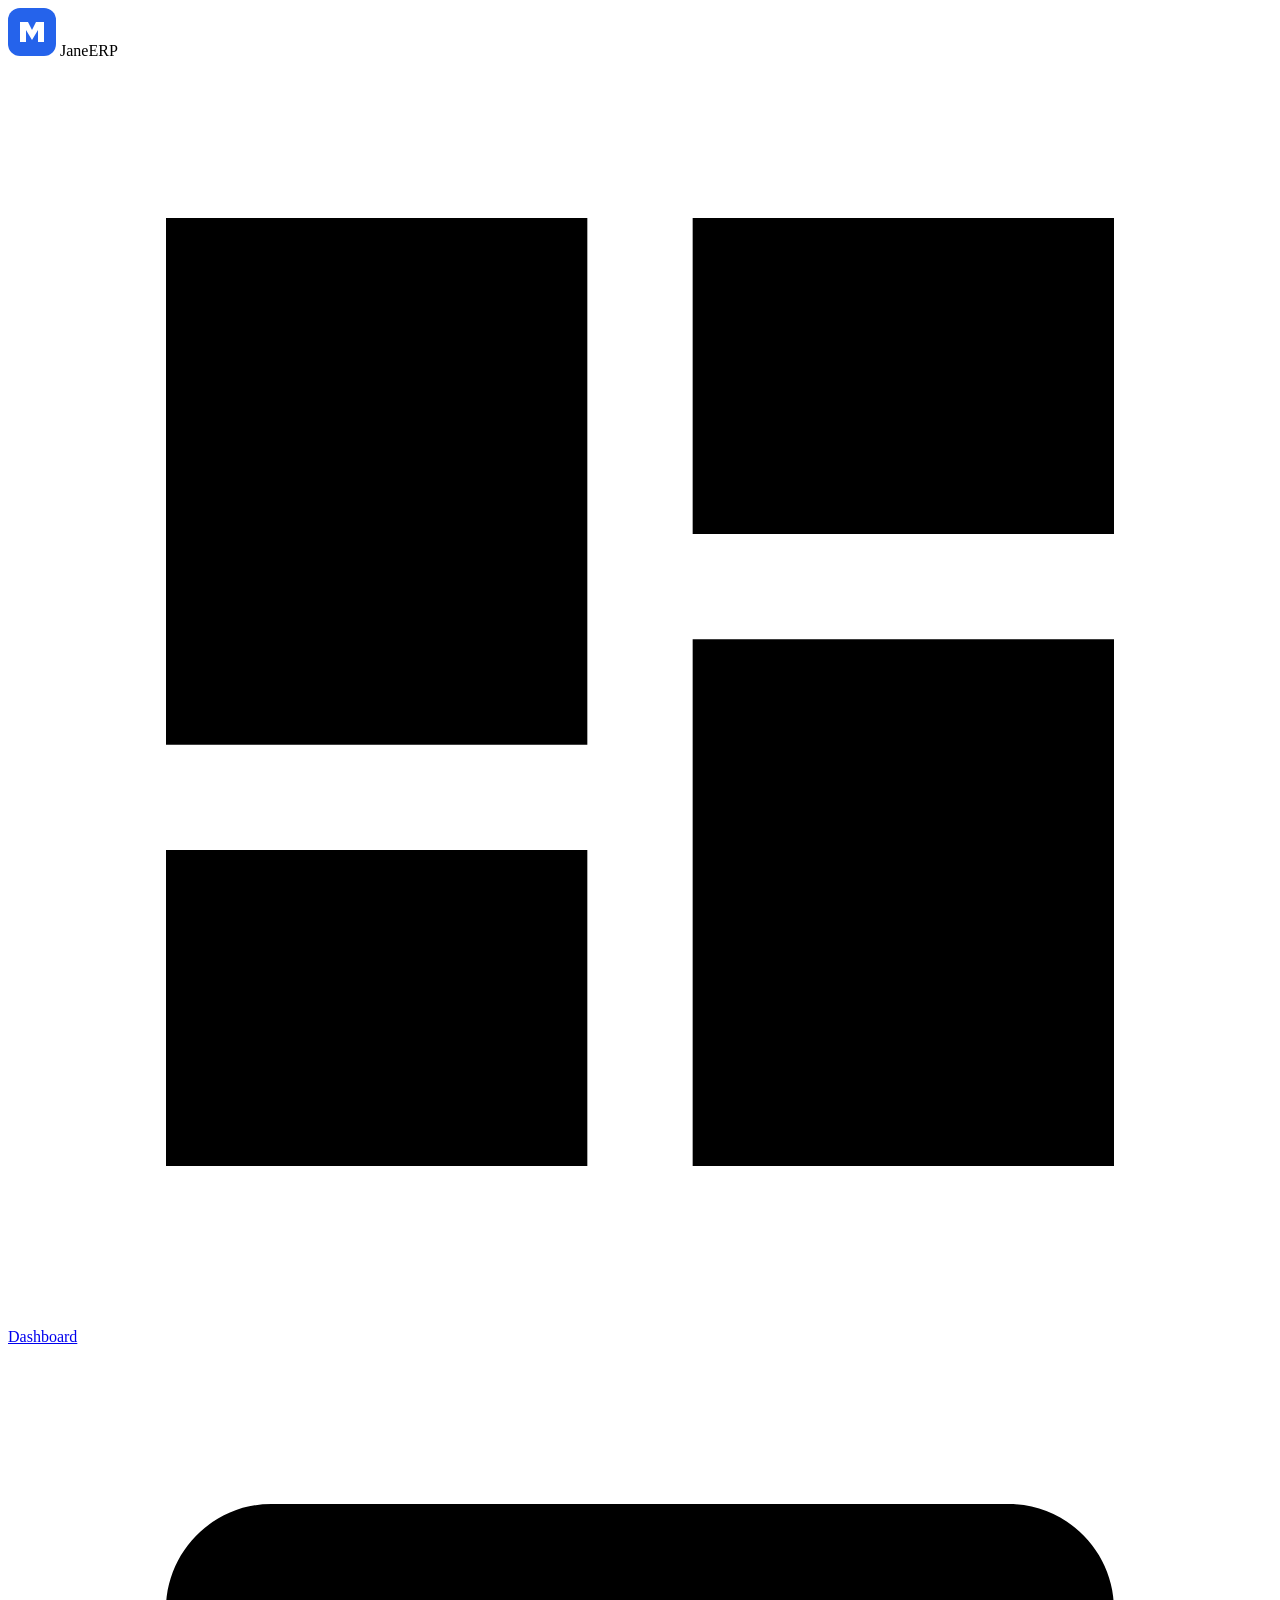
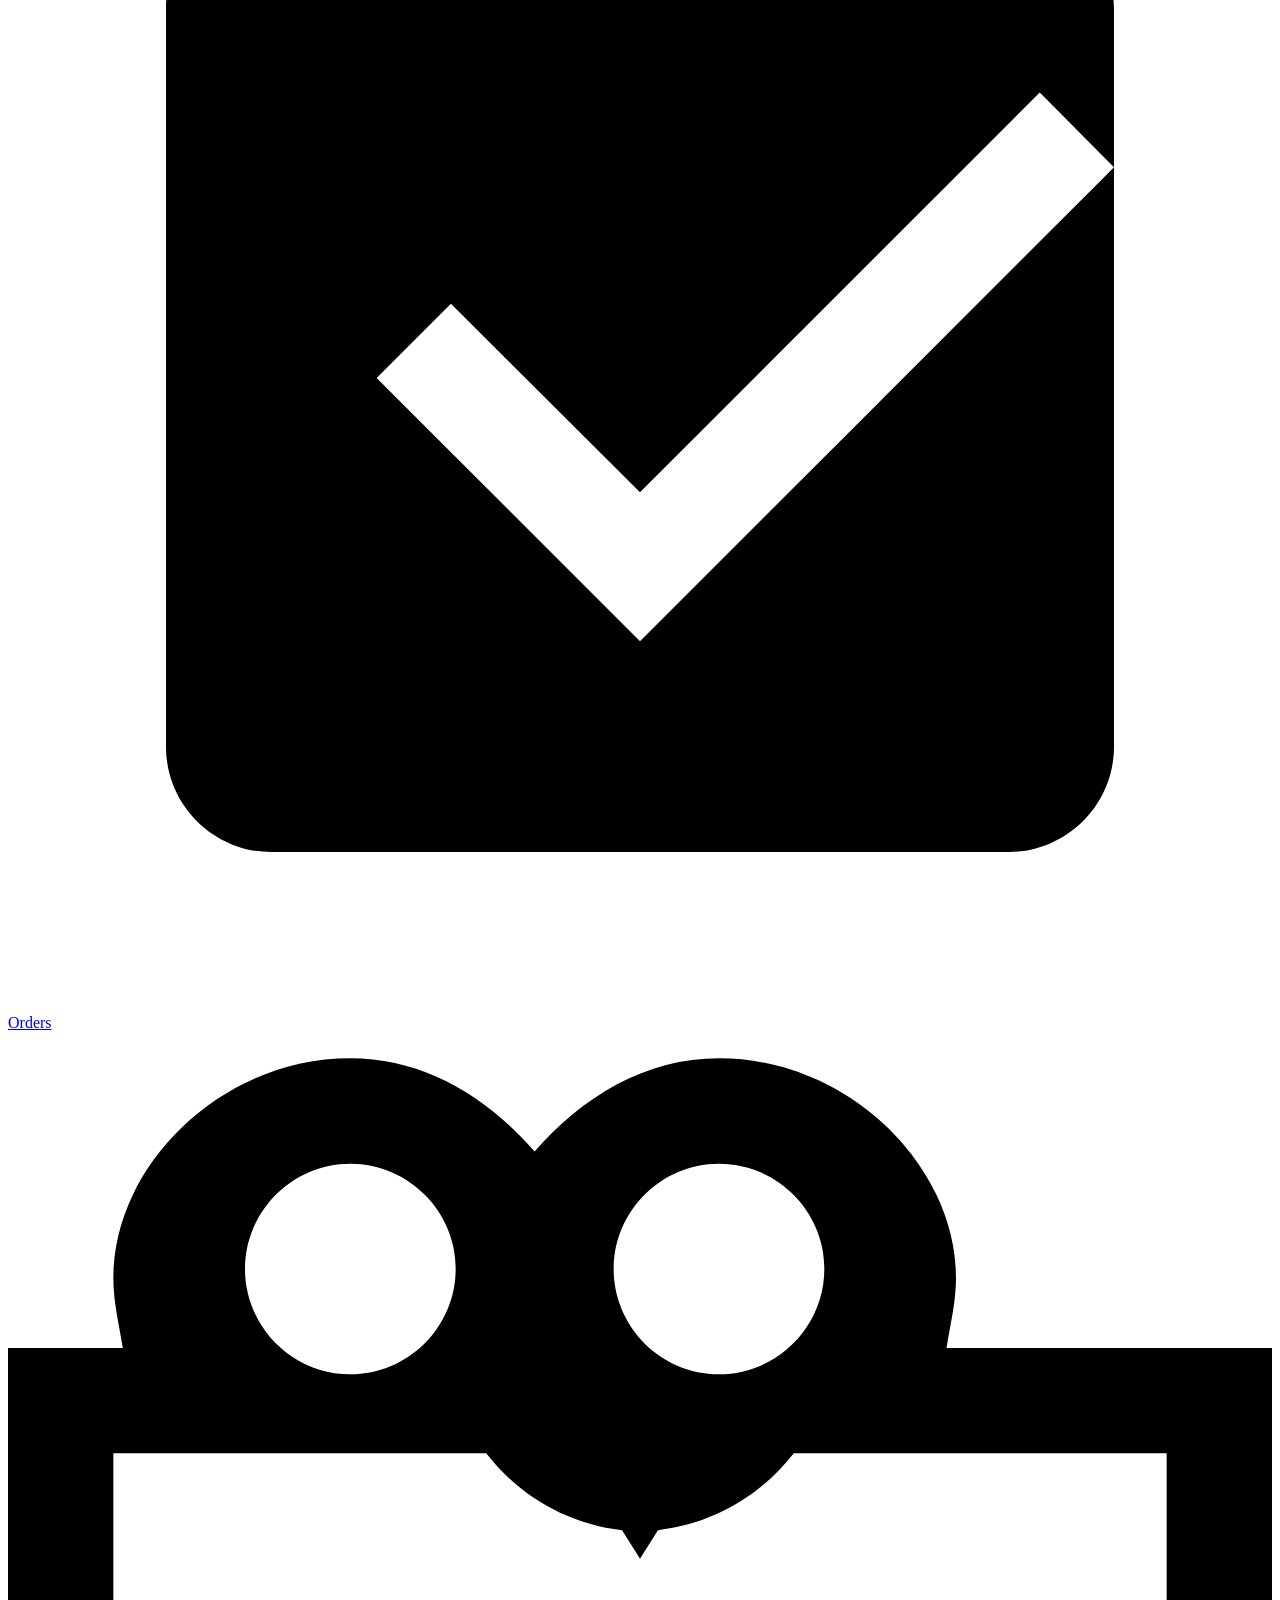
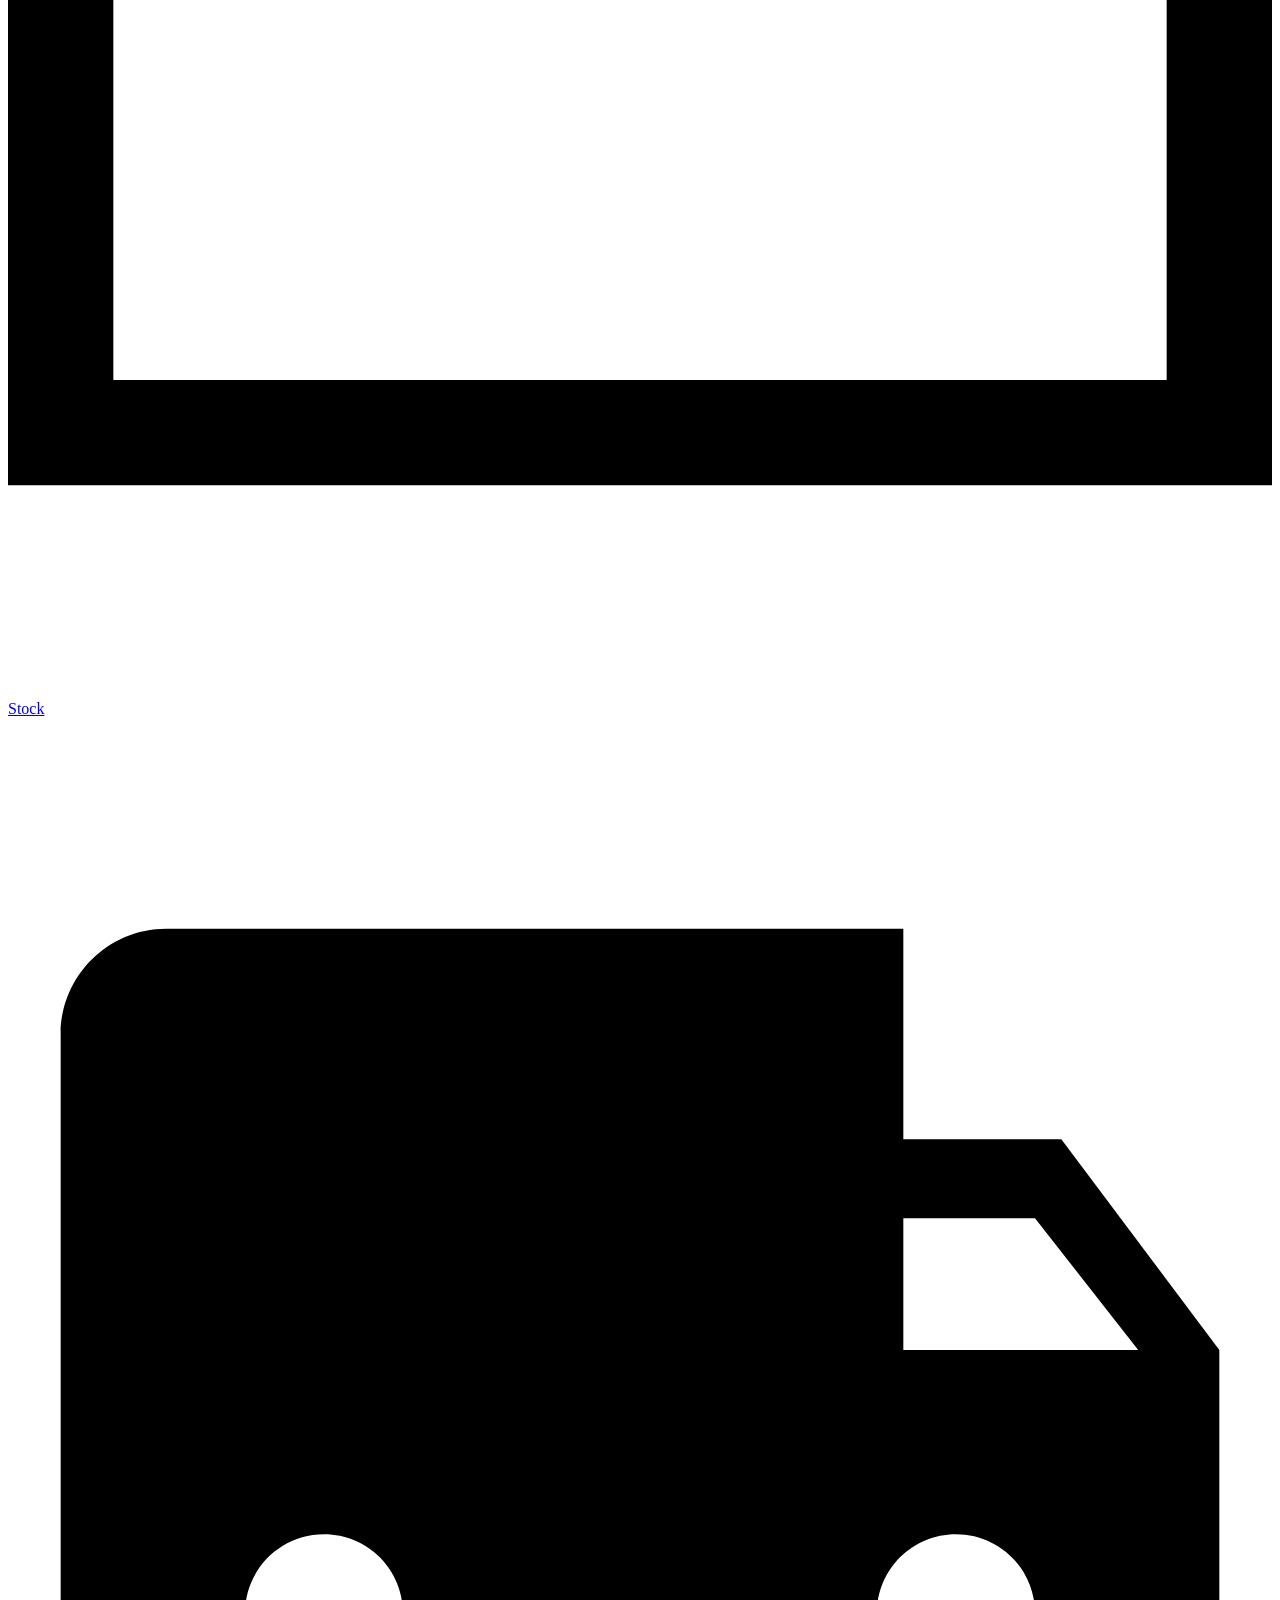
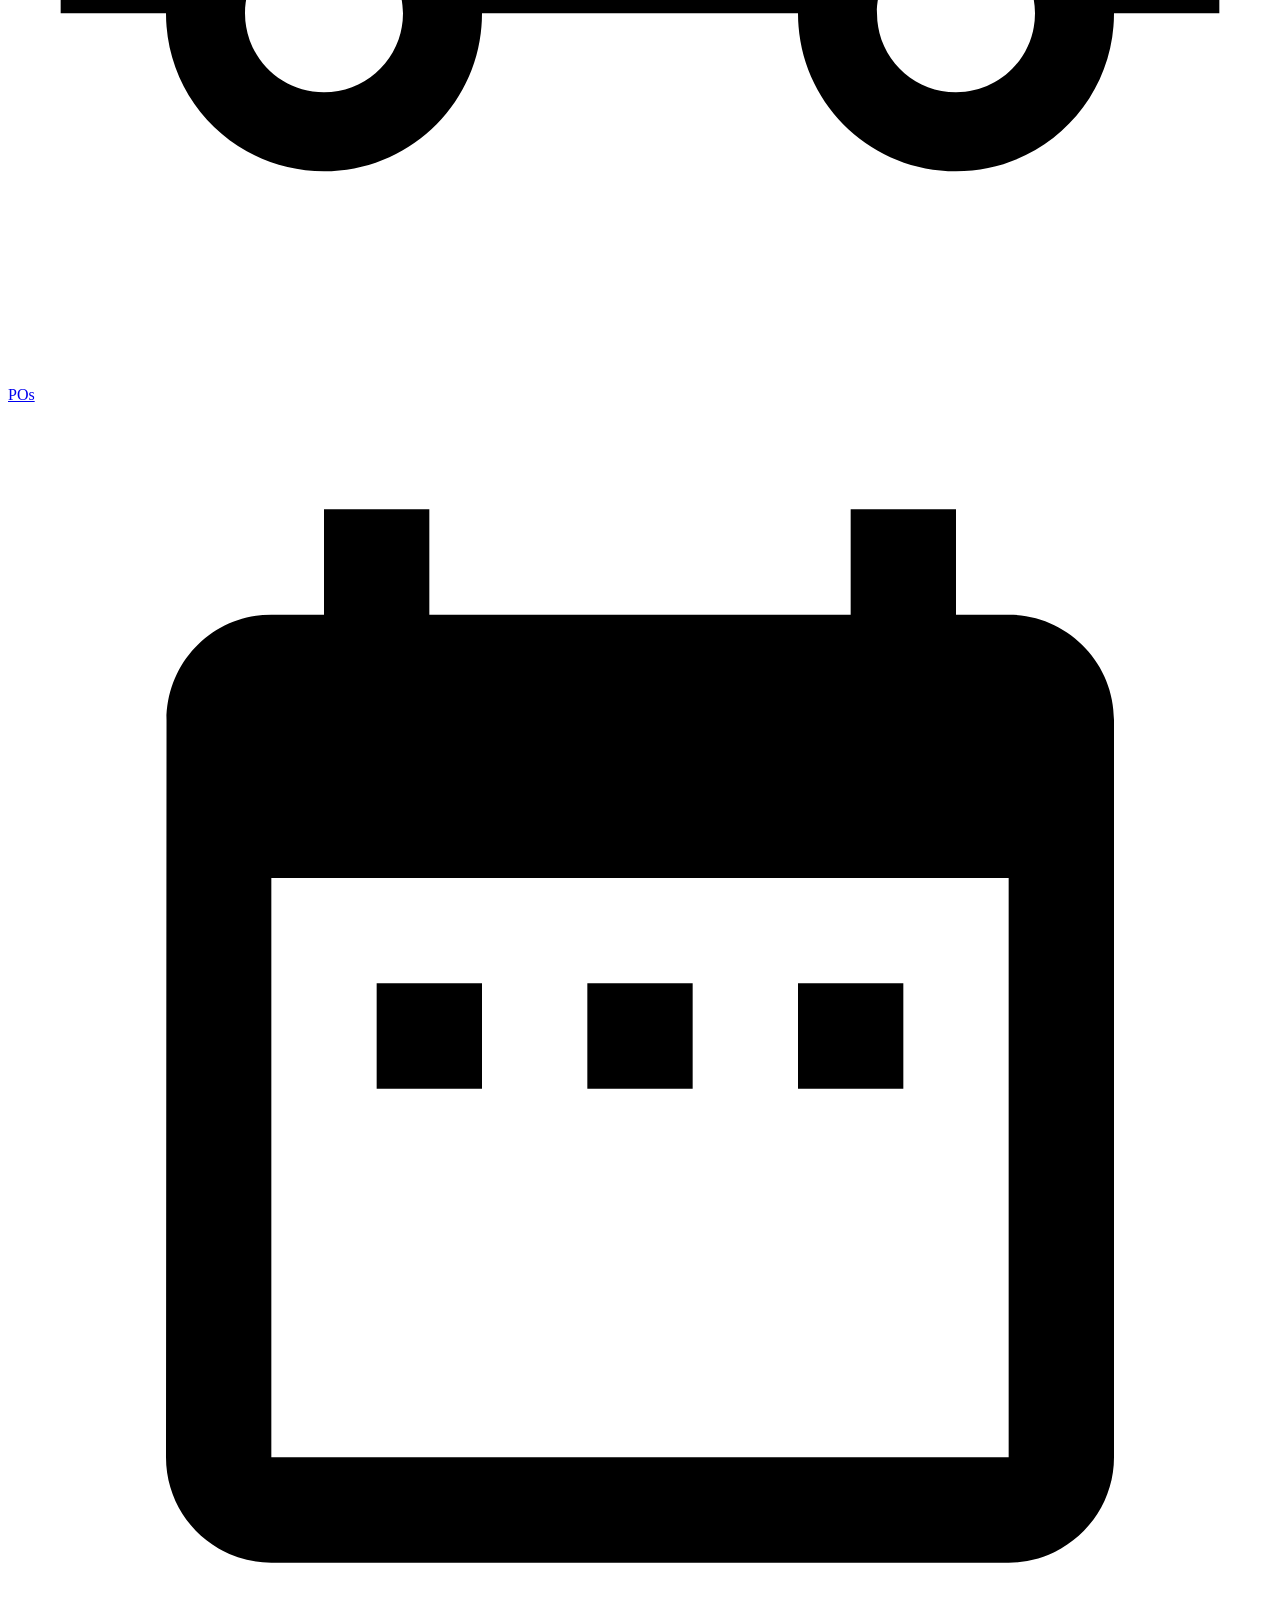
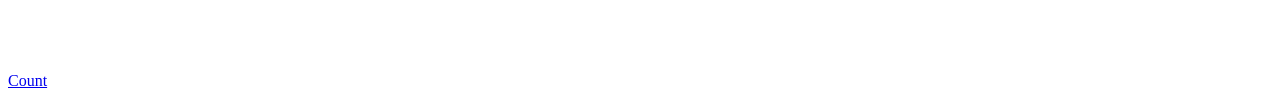
==== JaneERP.Api/wwwroot/index.html @ a5f4fbab "Fix build, wire DI interfaces, and add missing feature implementations - Remove 62 VinniesAlien2 dup" ====
<!DOCTYPE html>
<html lang="en">
<head>
  <meta charset="UTF-8">
  <meta name="viewport" content="width=device-width, initial-scale=1.0, viewport-fit=cover">
  <meta name="theme-color" content="#2563eb">
  <meta name="apple-mobile-web-app-capable" content="yes">
  <meta name="apple-mobile-web-app-status-bar-style" content="default">
  <meta name="apple-mobile-web-app-title" content="JaneERP">
  <link rel="manifest" href="/manifest.json">
  <link rel="apple-touch-icon" href="/icons/icon-192.png">
  <link rel="stylesheet" href="/css/app.css">
  <title>JaneERP Mobile</title>
</head>
<body>
  <div id="app">
    <div class="splash">
      <div class="splash-logo">
        <svg width="48" height="48" viewBox="0 0 48 48" fill="none">
          <rect width="48" height="48" rx="12" fill="#2563eb"/>
          <path d="M12 34V14h8l4 8 4-8h8v20h-6V22l-6 10-6-10v12z" fill="white"/>
        </svg>
        <span>JaneERP</span>
      </div>
    </div>
  </div>

  <!-- Bottom navigation (hidden until logged in) -->
  <nav id="bottom-nav" class="bottom-nav hidden">
    <a href="#/dashboard"  class="nav-item" data-page="dashboard">
      <svg viewBox="0 0 24 24"><path d="M3 13h8V3H3v10zm0 8h8v-6H3v6zm10 0h8V11h-8v10zm0-18v6h8V3h-8z"/></svg>
      <span>Dashboard</span>
    </a>
    <a href="#/orders" class="nav-item" data-page="orders">
      <svg viewBox="0 0 24 24"><path d="M19 3H5c-1.1 0-2 .9-2 2v14c0 1.1.9 2 2 2h14c1.1 0 2-.9 2-2V5c0-1.1-.9-2-2-2zm-7 14l-5-5 1.41-1.41L12 14.17l7.59-7.59L21 8l-9 9z"/></svg>
      <span>Orders</span>
    </a>
    <a href="#/inventory" class="nav-item" data-page="inventory">
      <svg viewBox="0 0 24 24"><path d="M20 6h-2.18c.07-.44.18-.87.18-1.33C18 2.54 15.96.5 13.5.5c-1.39 0-2.58.72-3.5 1.77C9.08 1.22 7.89.5 6.5.5 4.04.5 2 2.54 2 4.67c0 .46.11.89.18 1.33H0v14h24V6h-4zM13.5 2.5c1.1 0 2 .9 2 2S14.6 6.5 13.5 6.5 11.5 5.6 11.5 4.5s.9-2 2-2zm-7 0c1.1 0 2 .9 2 2s-.9 2-2 2-2-.9-2-2 .9-2 2-2zM22 18H2V8h7.08c.62.8 1.53 1.34 2.58 1.46L12 10l.34-.54C13.38 9.34 14.3 8.8 14.92 8H22v10z"/></svg>
      <span>Stock</span>
    </a>
    <a href="#/po" class="nav-item" data-page="po">
      <svg viewBox="0 0 24 24"><path d="M20 8h-3V4H3c-1.1 0-2 .9-2 2v11h2c0 1.66 1.34 3 3 3s3-1.34 3-3h6c0 1.66 1.34 3 3 3s3-1.34 3-3h2v-5l-3-4zM6 18.5c-.83 0-1.5-.67-1.5-1.5s.67-1.5 1.5-1.5 1.5.67 1.5 1.5-.67 1.5-1.5 1.5zm13.5-9l1.96 2.5H17V9.5h2.5zm-1.5 9c-.83 0-1.5-.67-1.5-1.5s.67-1.5 1.5-1.5 1.5.67 1.5 1.5-.67 1.5-1.5 1.5z"/></svg>
      <span>POs</span>
    </a>
    <a href="#/cycle-count" class="nav-item" data-page="cycle-count">
      <svg viewBox="0 0 24 24"><path d="M9 11H7v2h2v-2zm4 0h-2v2h2v-2zm4 0h-2v2h2v-2zm2-7h-1V2h-2v2H8V2H6v2H5c-1.11 0-1.99.9-1.99 2L3 20c0 1.1.89 2 2 2h14c1.1 0 2-.9 2-2V6c0-1.1-.9-2-2-2zm0 16H5V9h14v11z"/></svg>
      <span>Count</span>
    </a>
  </nav>

  <!-- Toast notifications -->
  <div id="toast-container"></div>

  <script src="/js/api.js"></script>
  <script src="/js/pages/login.js"></script>
  <script src="/js/pages/dashboard.js"></script>
  <script src="/js/pages/cyclecount.js"></script>
  <script src="/js/pages/inventory.js"></script>
  <script src="/js/pages/orders.js"></script>
  <script src="/js/pages/purchaseorders.js"></script>
  <script src="/js/app.js"></script>
</body>
</html>
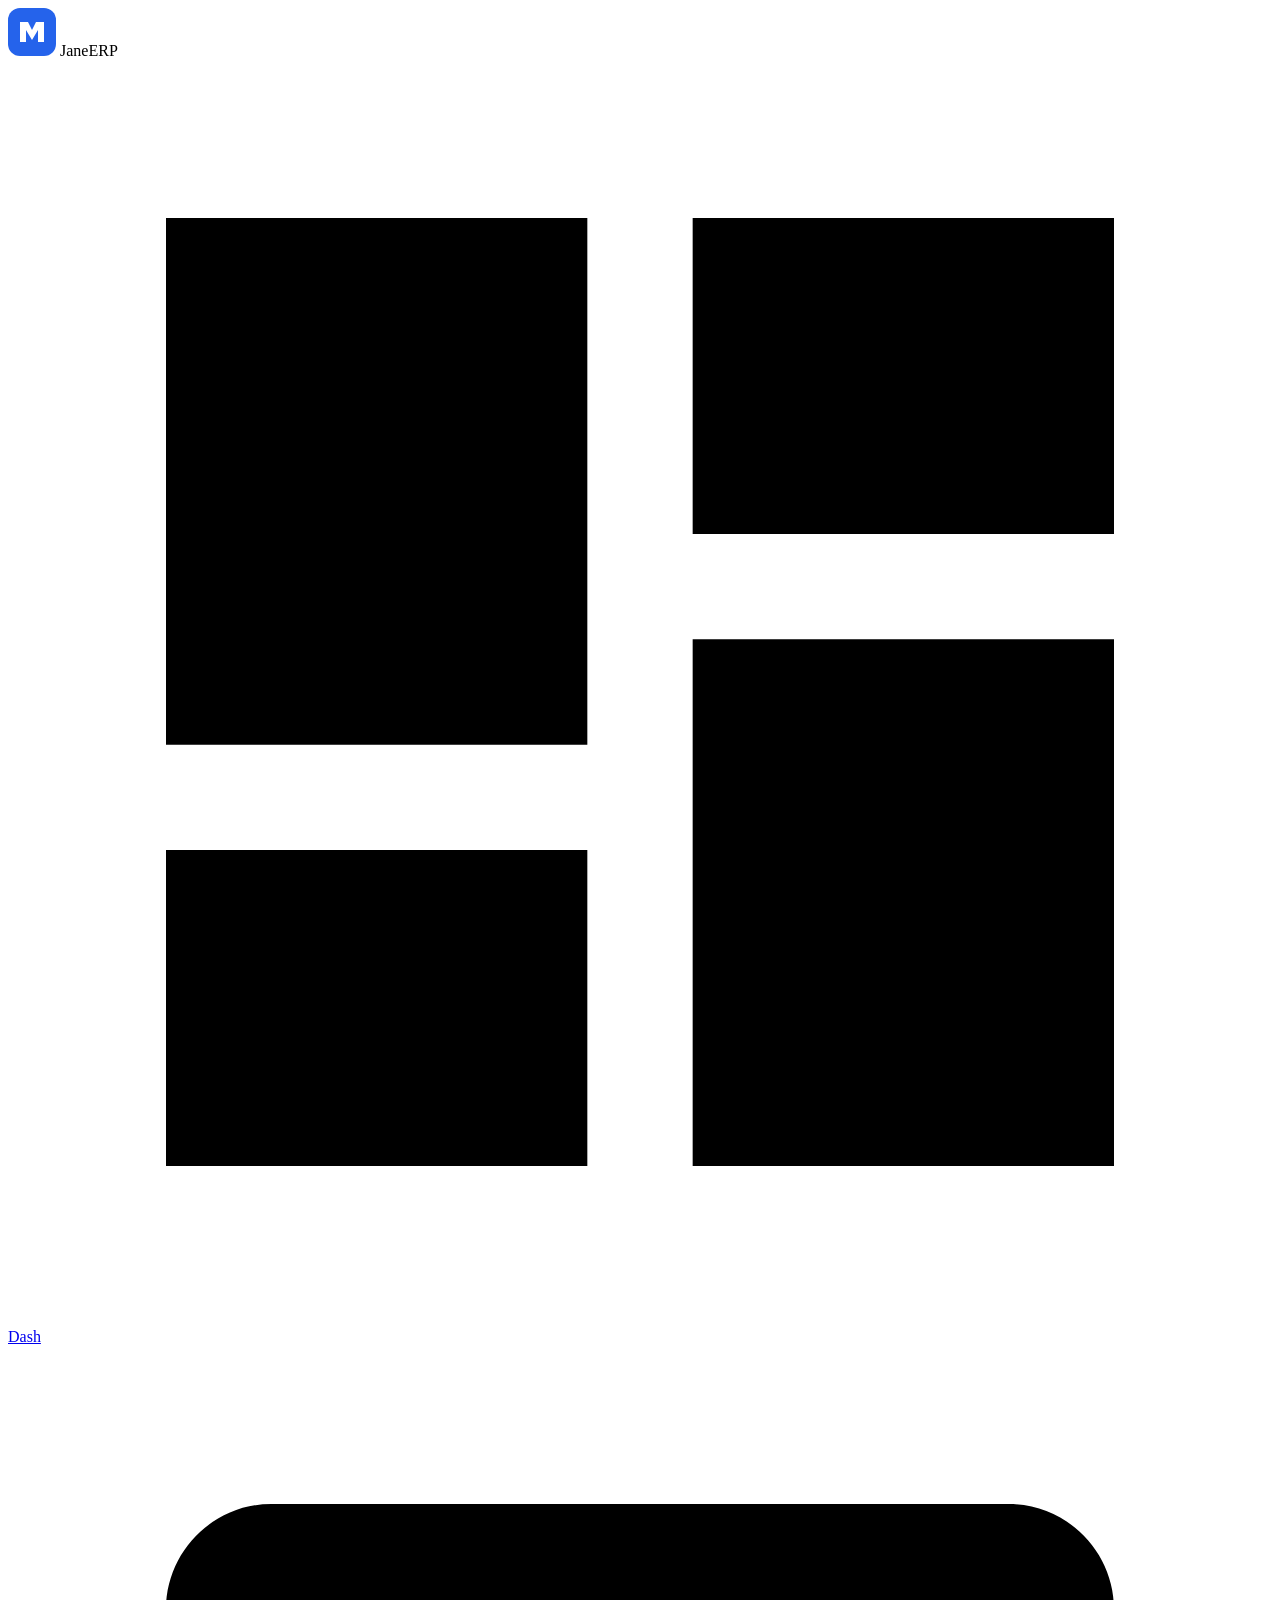
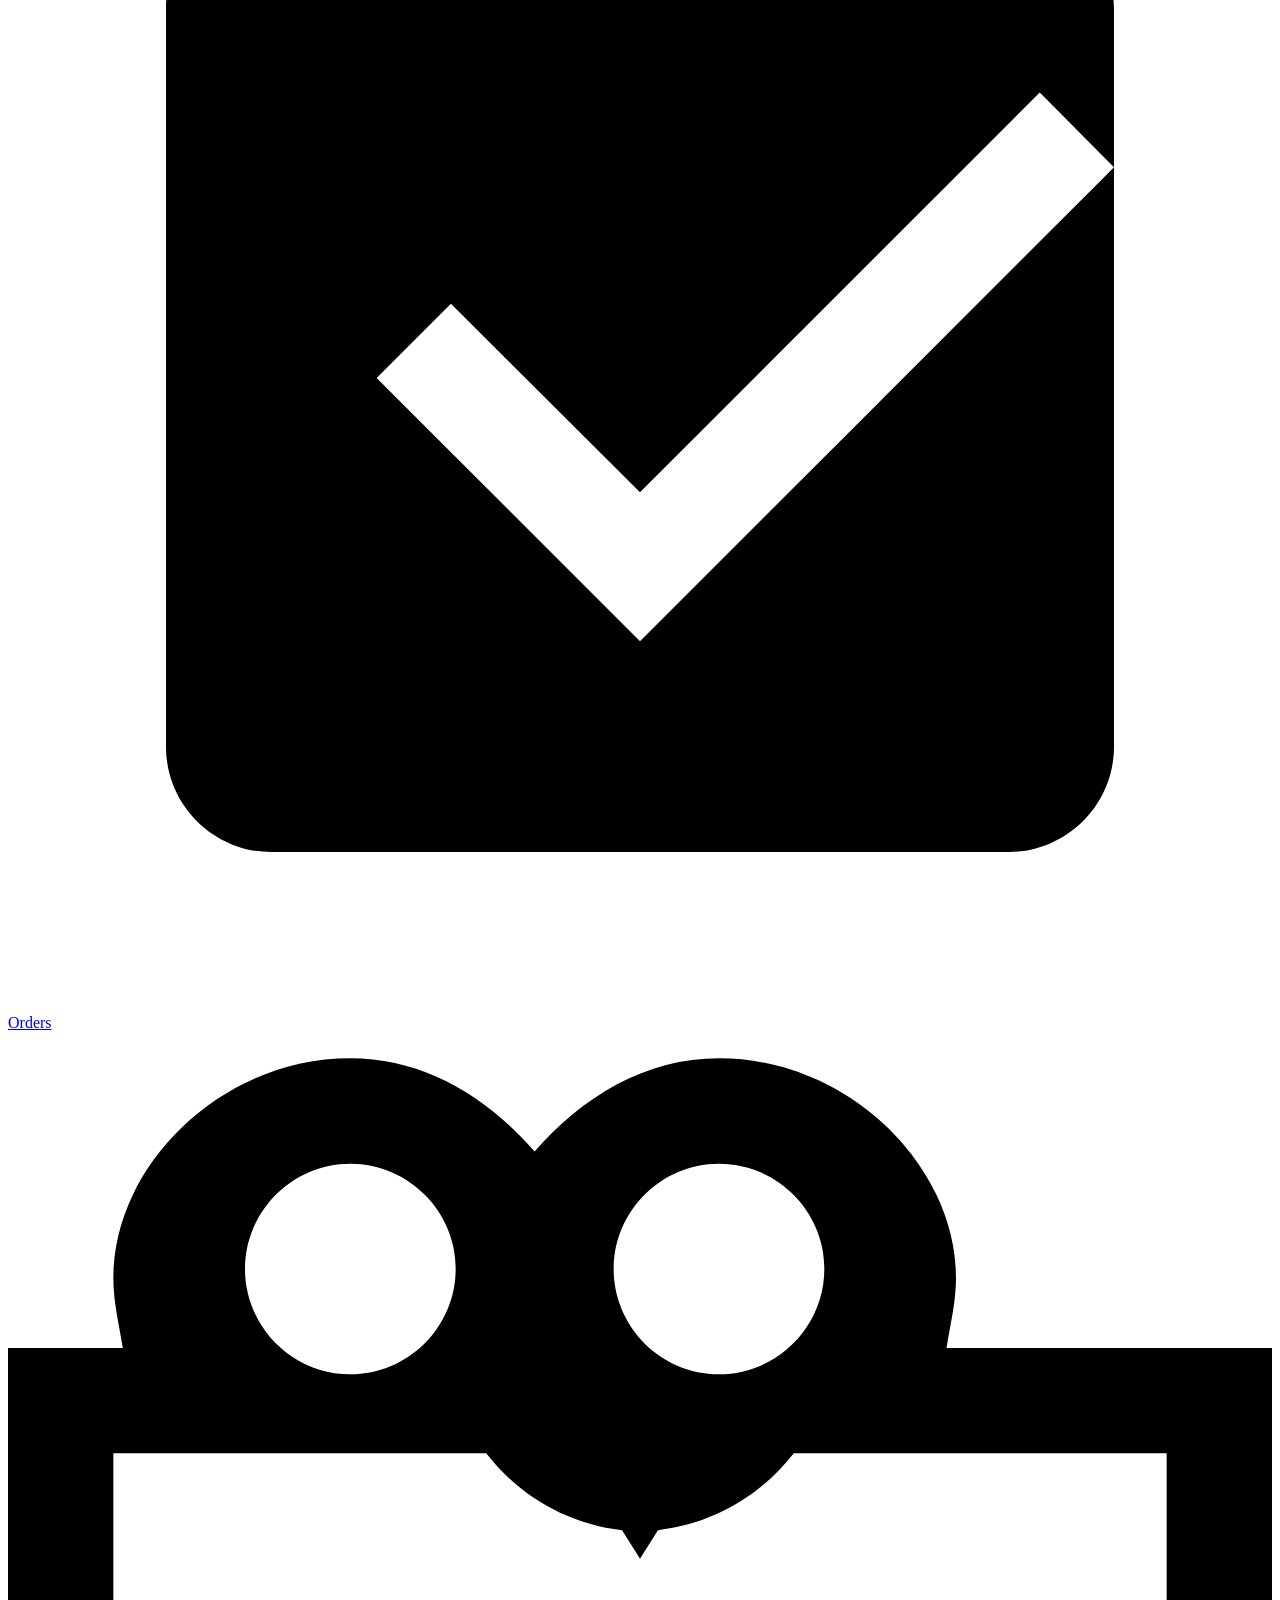
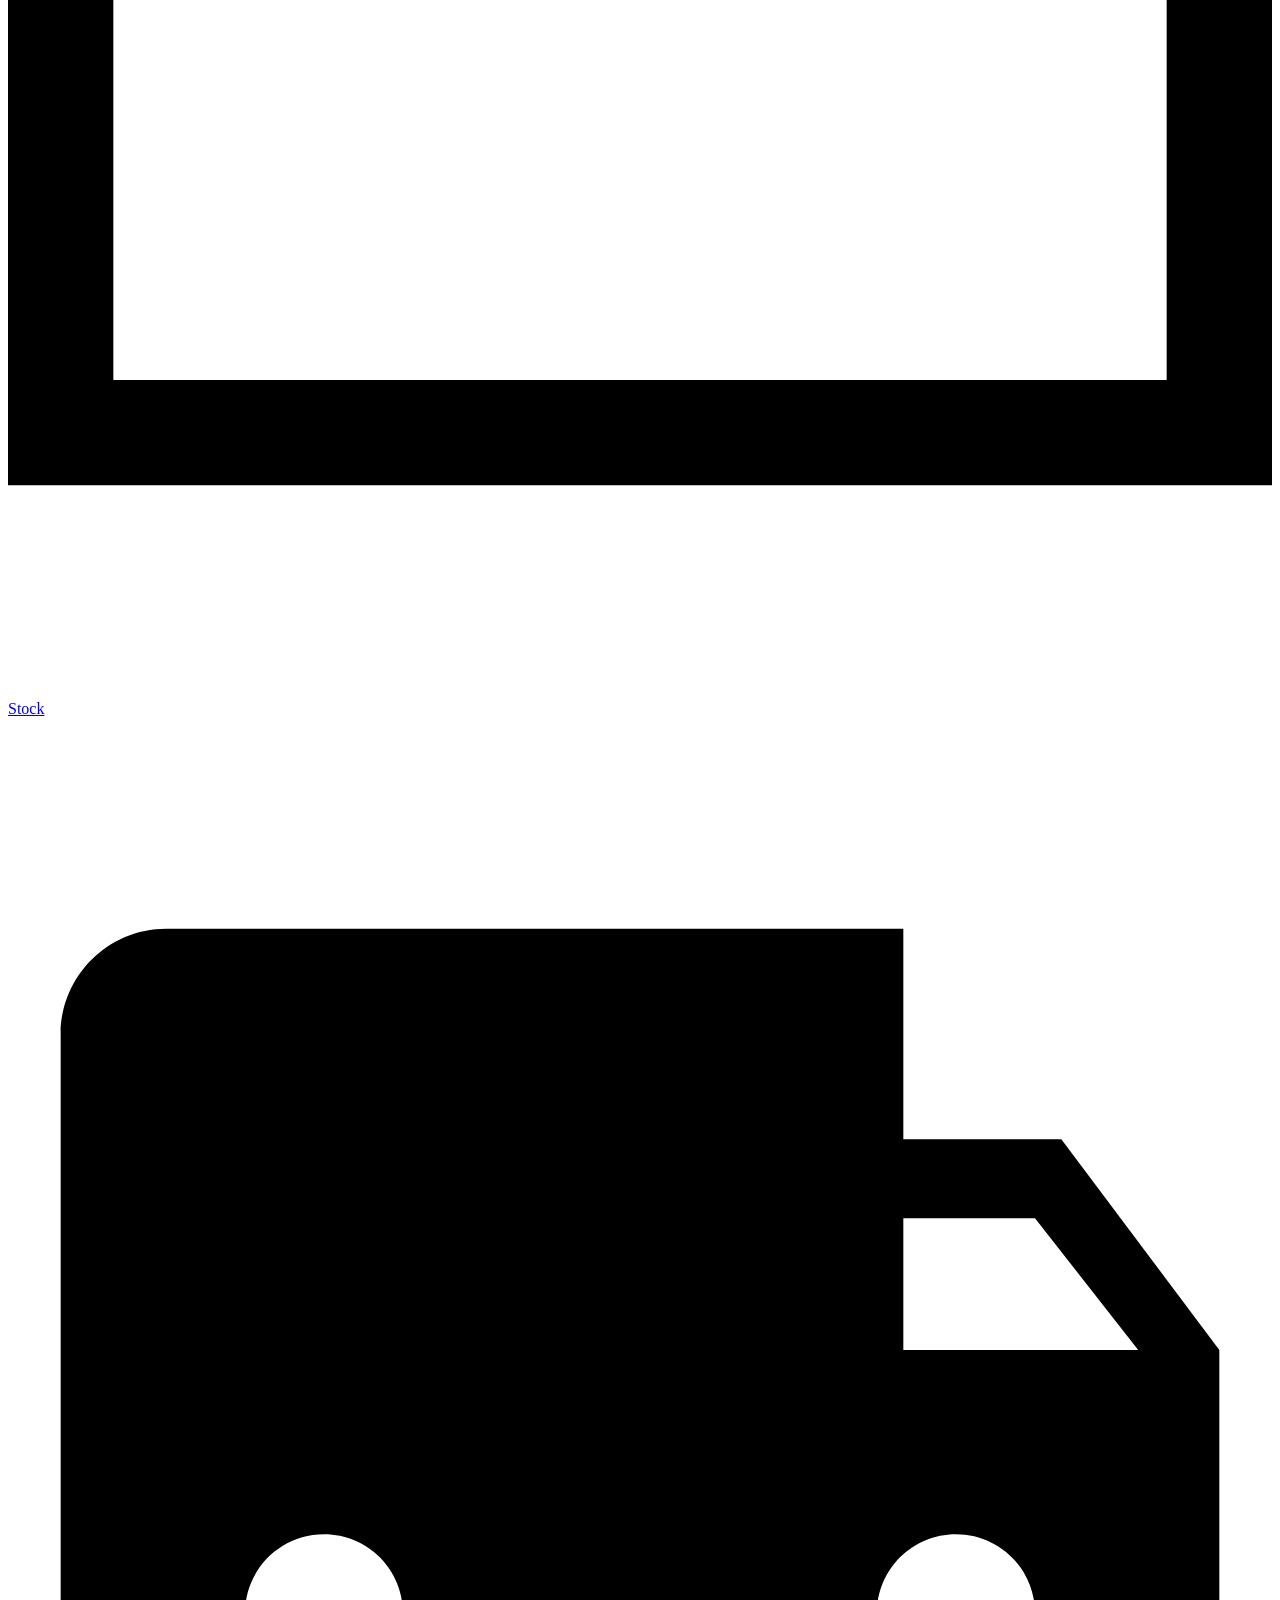
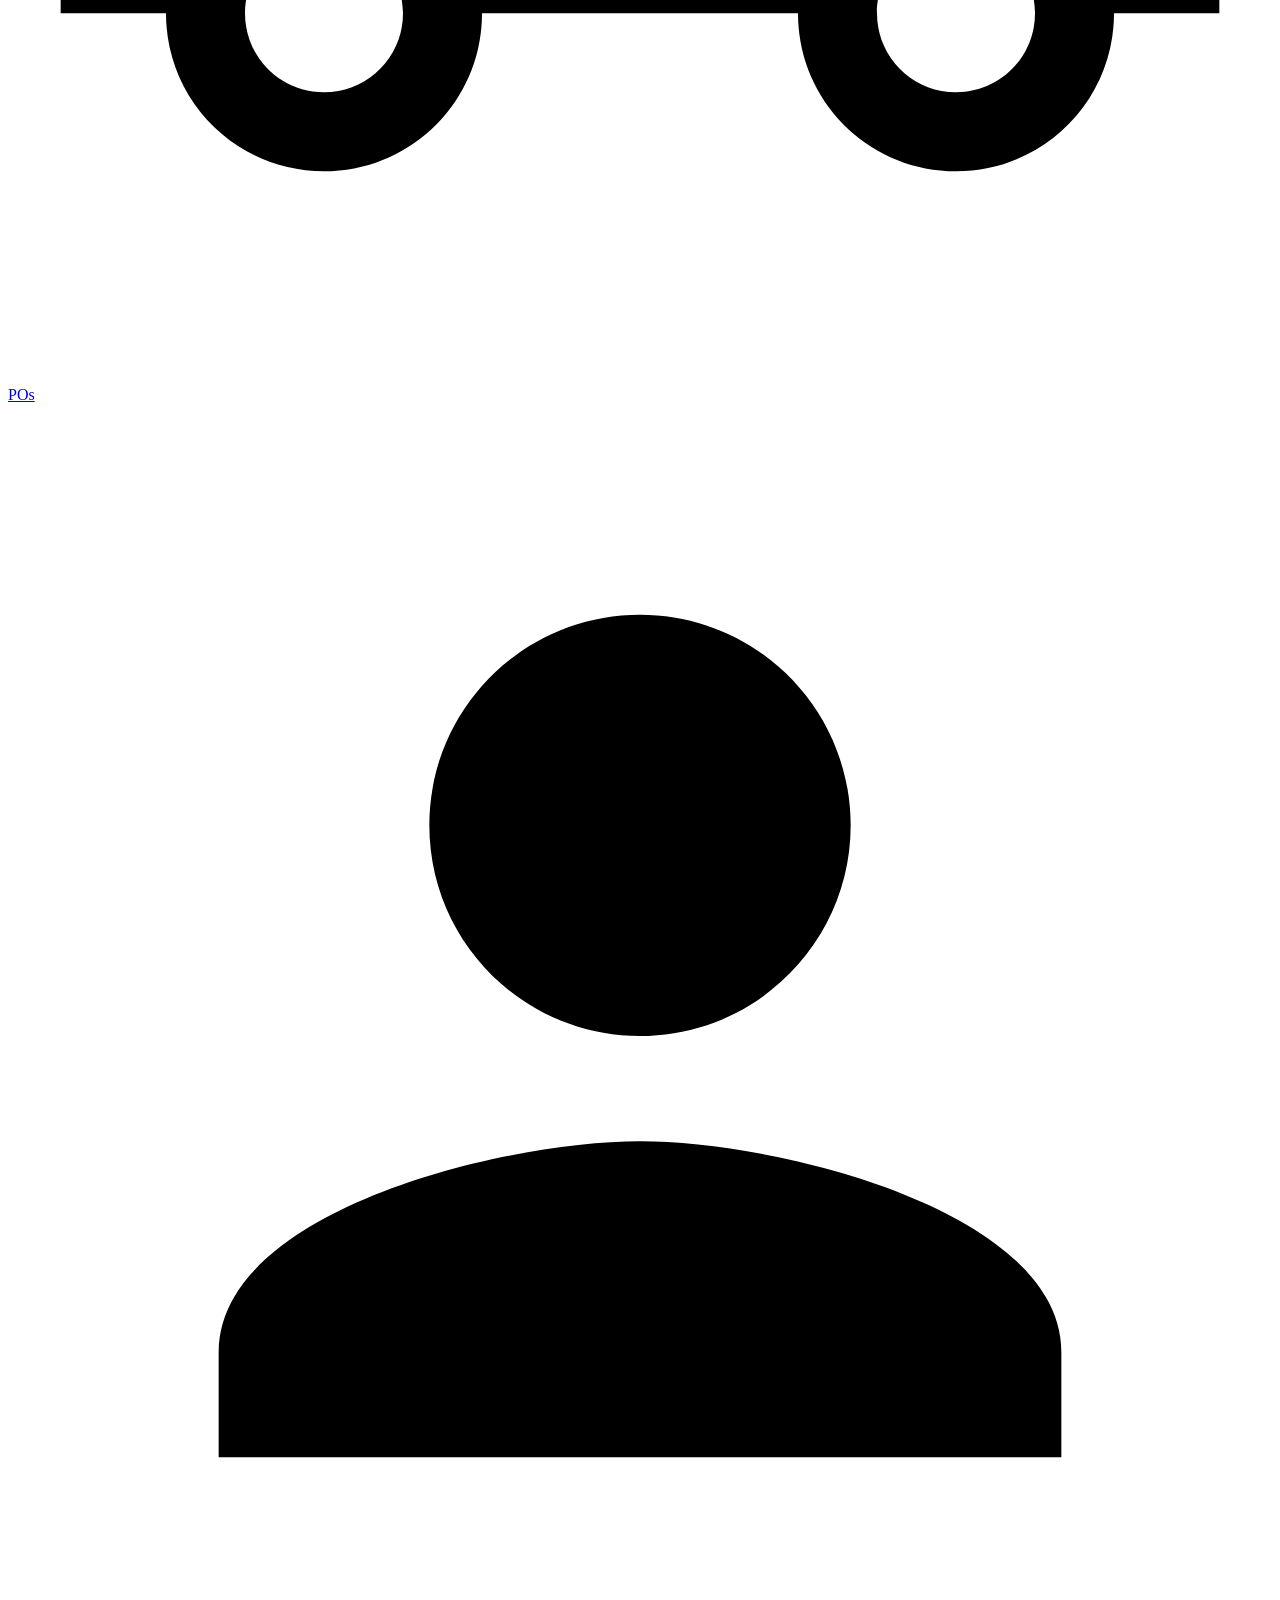
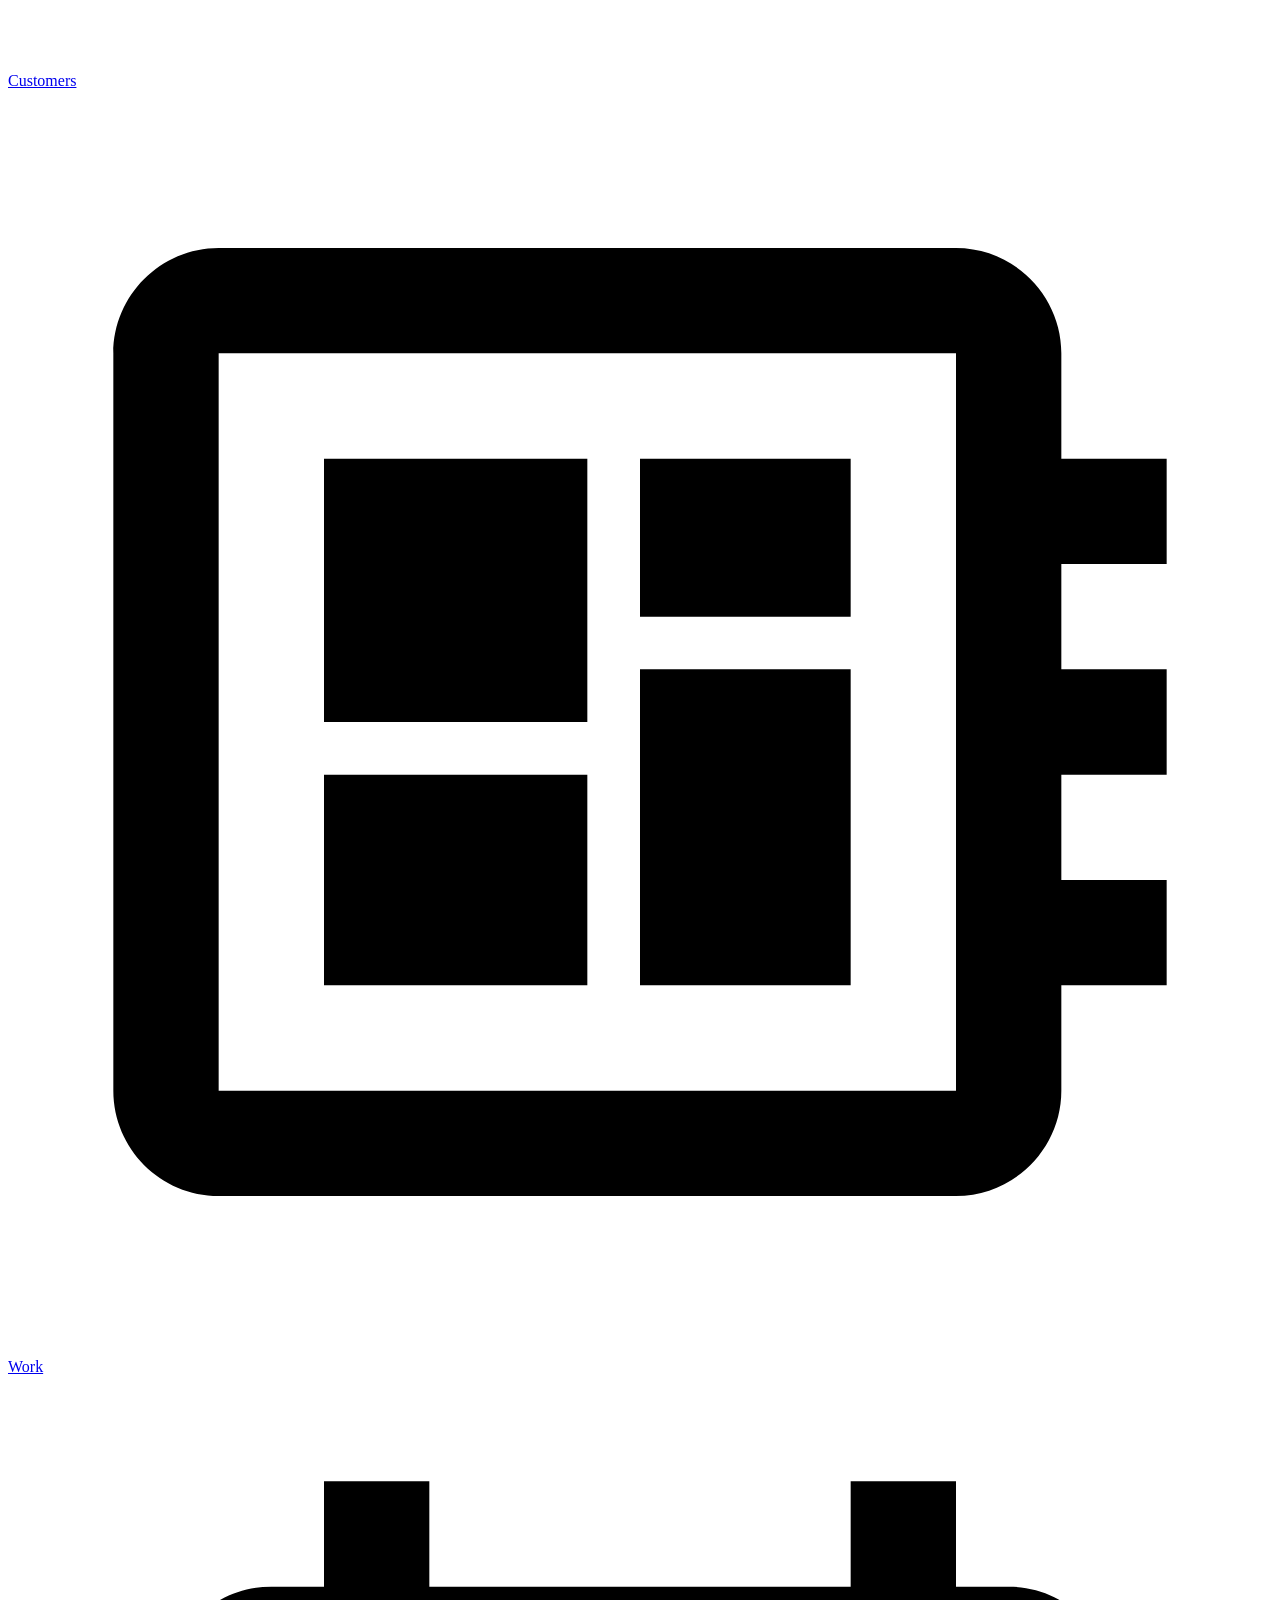
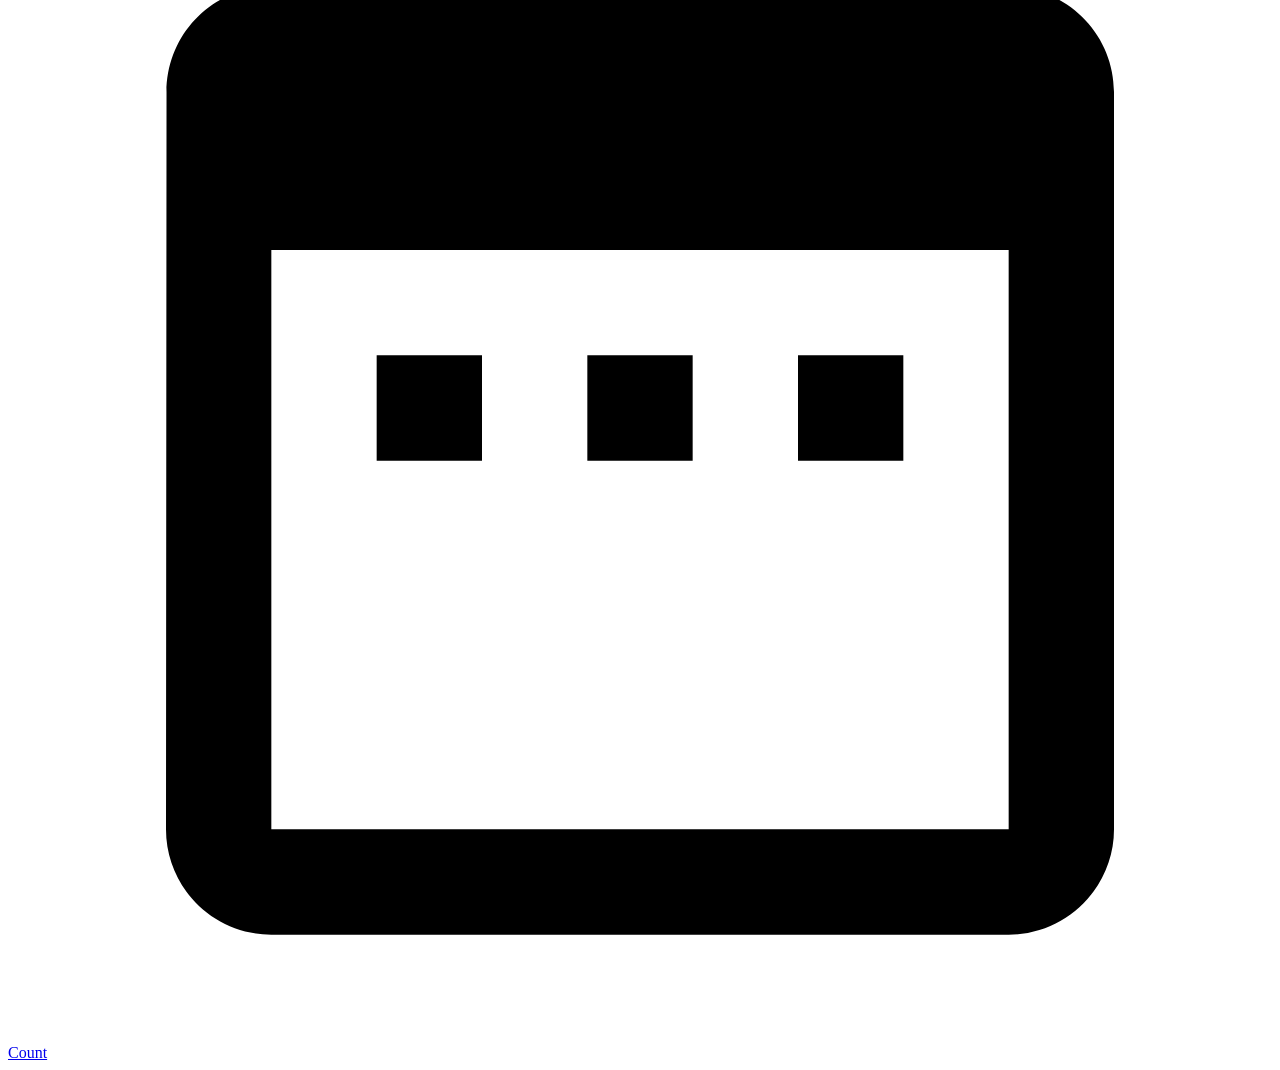
==== commit 7267e024: "Activate DI container, complete form migrations, and harden models/interfaces - Program.cs: call Ser" ====
--- a/JaneERP.Api/wwwroot/index.html
+++ b/JaneERP.Api/wwwroot/index.html
@@ -27,9 +27,9 @@
 
   <!-- Bottom navigation (hidden until logged in) -->
   <nav id="bottom-nav" class="bottom-nav hidden">
-    <a href="#/dashboard"  class="nav-item" data-page="dashboard">
+    <a href="#/dashboard" class="nav-item" data-page="dashboard">
       <svg viewBox="0 0 24 24"><path d="M3 13h8V3H3v10zm0 8h8v-6H3v6zm10 0h8V11h-8v10zm0-18v6h8V3h-8z"/></svg>
-      <span>Dashboard</span>
+      <span>Dash</span>
     </a>
     <a href="#/orders" class="nav-item" data-page="orders">
       <svg viewBox="0 0 24 24"><path d="M19 3H5c-1.1 0-2 .9-2 2v14c0 1.1.9 2 2 2h14c1.1 0 2-.9 2-2V5c0-1.1-.9-2-2-2zm-7 14l-5-5 1.41-1.41L12 14.17l7.59-7.59L21 8l-9 9z"/></svg>
@@ -42,6 +42,14 @@
     <a href="#/po" class="nav-item" data-page="po">
       <svg viewBox="0 0 24 24"><path d="M20 8h-3V4H3c-1.1 0-2 .9-2 2v11h2c0 1.66 1.34 3 3 3s3-1.34 3-3h6c0 1.66 1.34 3 3 3s3-1.34 3-3h2v-5l-3-4zM6 18.5c-.83 0-1.5-.67-1.5-1.5s.67-1.5 1.5-1.5 1.5.67 1.5 1.5-.67 1.5-1.5 1.5zm13.5-9l1.96 2.5H17V9.5h2.5zm-1.5 9c-.83 0-1.5-.67-1.5-1.5s.67-1.5 1.5-1.5 1.5.67 1.5 1.5-.67 1.5-1.5 1.5z"/></svg>
       <span>POs</span>
+    </a>
+    <a href="#/customers" class="nav-item" data-page="customers">
+      <svg viewBox="0 0 24 24"><path d="M12 12c2.21 0 4-1.79 4-4s-1.79-4-4-4-4 1.79-4 4 1.79 4 4 4zm0 2c-2.67 0-8 1.34-8 4v2h16v-2c0-2.66-5.33-4-8-4z"/></svg>
+      <span>Customers</span>
+    </a>
+    <a href="#/work-orders" class="nav-item" data-page="work-orders">
+      <svg viewBox="0 0 24 24"><path d="M22 9V7h-2V5c0-1.1-.9-2-2-2H4c-1.1 0-2 .9-2 2v14c0 1.1.9 2 2 2h14c1.1 0 2-.9 2-2v-2h2v-2h-2v-2h2v-2h-2V9h2zm-4 10H4V5h14v14zM6 13h5v4H6zm6-6h4v3h-4zM6 7h5v5H6zm6 4h4v6h-4z"/></svg>
+      <span>Work</span>
     </a>
     <a href="#/cycle-count" class="nav-item" data-page="cycle-count">
       <svg viewBox="0 0 24 24"><path d="M9 11H7v2h2v-2zm4 0h-2v2h2v-2zm4 0h-2v2h2v-2zm2-7h-1V2h-2v2H8V2H6v2H5c-1.11 0-1.99.9-1.99 2L3 20c0 1.1.89 2 2 2h14c1.1 0 2-.9 2-2V6c0-1.1-.9-2-2-2zm0 16H5V9h14v11z"/></svg>
@@ -59,6 +67,8 @@
   <script src="/js/pages/inventory.js"></script>
   <script src="/js/pages/orders.js"></script>
   <script src="/js/pages/purchaseorders.js"></script>
+  <script src="/js/pages/customers.js"></script>
+  <script src="/js/pages/workorders.js"></script>
   <script src="/js/app.js"></script>
 </body>
 </html>
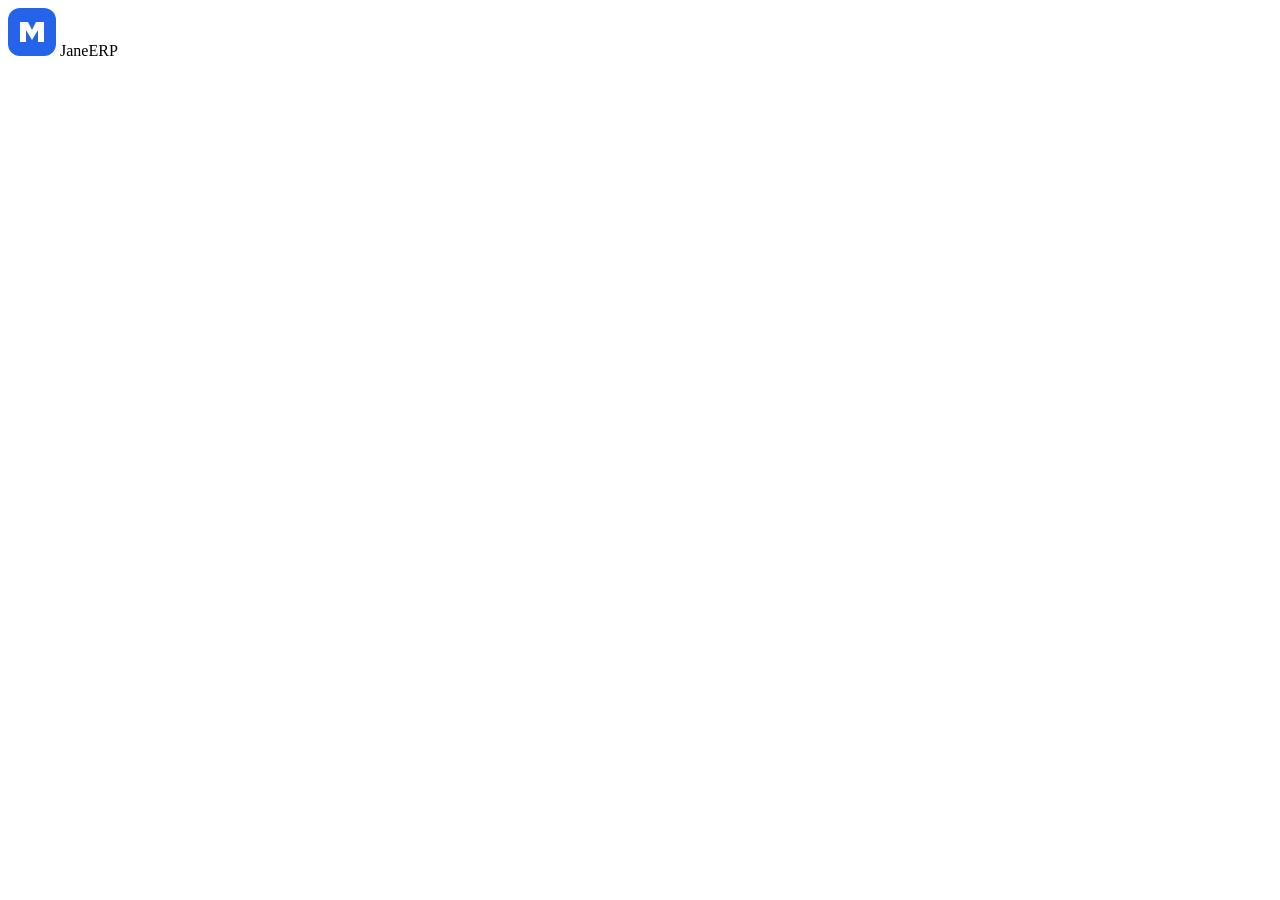
==== commit fc0f1074: "Complete DI cleanup, add UOM system, backorder/expiry/returns, and mobile cooking page Desktop: - Fi" ====
--- a/JaneERP.Api/wwwroot/index.html
+++ b/JaneERP.Api/wwwroot/index.html
@@ -25,37 +25,8 @@
     </div>
   </div>
 
-  <!-- Bottom navigation (hidden until logged in) -->
-  <nav id="bottom-nav" class="bottom-nav hidden">
-    <a href="#/dashboard" class="nav-item" data-page="dashboard">
-      <svg viewBox="0 0 24 24"><path d="M3 13h8V3H3v10zm0 8h8v-6H3v6zm10 0h8V11h-8v10zm0-18v6h8V3h-8z"/></svg>
-      <span>Dash</span>
-    </a>
-    <a href="#/orders" class="nav-item" data-page="orders">
-      <svg viewBox="0 0 24 24"><path d="M19 3H5c-1.1 0-2 .9-2 2v14c0 1.1.9 2 2 2h14c1.1 0 2-.9 2-2V5c0-1.1-.9-2-2-2zm-7 14l-5-5 1.41-1.41L12 14.17l7.59-7.59L21 8l-9 9z"/></svg>
-      <span>Orders</span>
-    </a>
-    <a href="#/inventory" class="nav-item" data-page="inventory">
-      <svg viewBox="0 0 24 24"><path d="M20 6h-2.18c.07-.44.18-.87.18-1.33C18 2.54 15.96.5 13.5.5c-1.39 0-2.58.72-3.5 1.77C9.08 1.22 7.89.5 6.5.5 4.04.5 2 2.54 2 4.67c0 .46.11.89.18 1.33H0v14h24V6h-4zM13.5 2.5c1.1 0 2 .9 2 2S14.6 6.5 13.5 6.5 11.5 5.6 11.5 4.5s.9-2 2-2zm-7 0c1.1 0 2 .9 2 2s-.9 2-2 2-2-.9-2-2 .9-2 2-2zM22 18H2V8h7.08c.62.8 1.53 1.34 2.58 1.46L12 10l.34-.54C13.38 9.34 14.3 8.8 14.92 8H22v10z"/></svg>
-      <span>Stock</span>
-    </a>
-    <a href="#/po" class="nav-item" data-page="po">
-      <svg viewBox="0 0 24 24"><path d="M20 8h-3V4H3c-1.1 0-2 .9-2 2v11h2c0 1.66 1.34 3 3 3s3-1.34 3-3h6c0 1.66 1.34 3 3 3s3-1.34 3-3h2v-5l-3-4zM6 18.5c-.83 0-1.5-.67-1.5-1.5s.67-1.5 1.5-1.5 1.5.67 1.5 1.5-.67 1.5-1.5 1.5zm13.5-9l1.96 2.5H17V9.5h2.5zm-1.5 9c-.83 0-1.5-.67-1.5-1.5s.67-1.5 1.5-1.5 1.5.67 1.5 1.5-.67 1.5-1.5 1.5z"/></svg>
-      <span>POs</span>
-    </a>
-    <a href="#/customers" class="nav-item" data-page="customers">
-      <svg viewBox="0 0 24 24"><path d="M12 12c2.21 0 4-1.79 4-4s-1.79-4-4-4-4 1.79-4 4 1.79 4 4 4zm0 2c-2.67 0-8 1.34-8 4v2h16v-2c0-2.66-5.33-4-8-4z"/></svg>
-      <span>Customers</span>
-    </a>
-    <a href="#/work-orders" class="nav-item" data-page="work-orders">
-      <svg viewBox="0 0 24 24"><path d="M22 9V7h-2V5c0-1.1-.9-2-2-2H4c-1.1 0-2 .9-2 2v14c0 1.1.9 2 2 2h14c1.1 0 2-.9 2-2v-2h2v-2h-2v-2h2v-2h-2V9h2zm-4 10H4V5h14v14zM6 13h5v4H6zm6-6h4v3h-4zM6 7h5v5H6zm6 4h4v6h-4z"/></svg>
-      <span>Work</span>
-    </a>
-    <a href="#/cycle-count" class="nav-item" data-page="cycle-count">
-      <svg viewBox="0 0 24 24"><path d="M9 11H7v2h2v-2zm4 0h-2v2h2v-2zm4 0h-2v2h2v-2zm2-7h-1V2h-2v2H8V2H6v2H5c-1.11 0-1.99.9-1.99 2L3 20c0 1.1.89 2 2 2h14c1.1 0 2-.9 2-2V6c0-1.1-.9-2-2-2zm0 16H5V9h14v11z"/></svg>
-      <span>Count</span>
-    </a>
-  </nav>
+  <!-- Bottom navigation — items are rendered by app.js (NAV_ITEMS, role-filtered in future) -->
+  <nav id="bottom-nav" class="bottom-nav hidden"></nav>
 
   <!-- Toast notifications -->
   <div id="toast-container"></div>
@@ -69,6 +40,8 @@
   <script src="/js/pages/purchaseorders.js"></script>
   <script src="/js/pages/customers.js"></script>
   <script src="/js/pages/workorders.js"></script>
+  <script src="/js/pages/cooking.js"></script>
+  <script src="/js/pages/accounting.js"></script>
   <script src="/js/app.js"></script>
 </body>
 </html>
